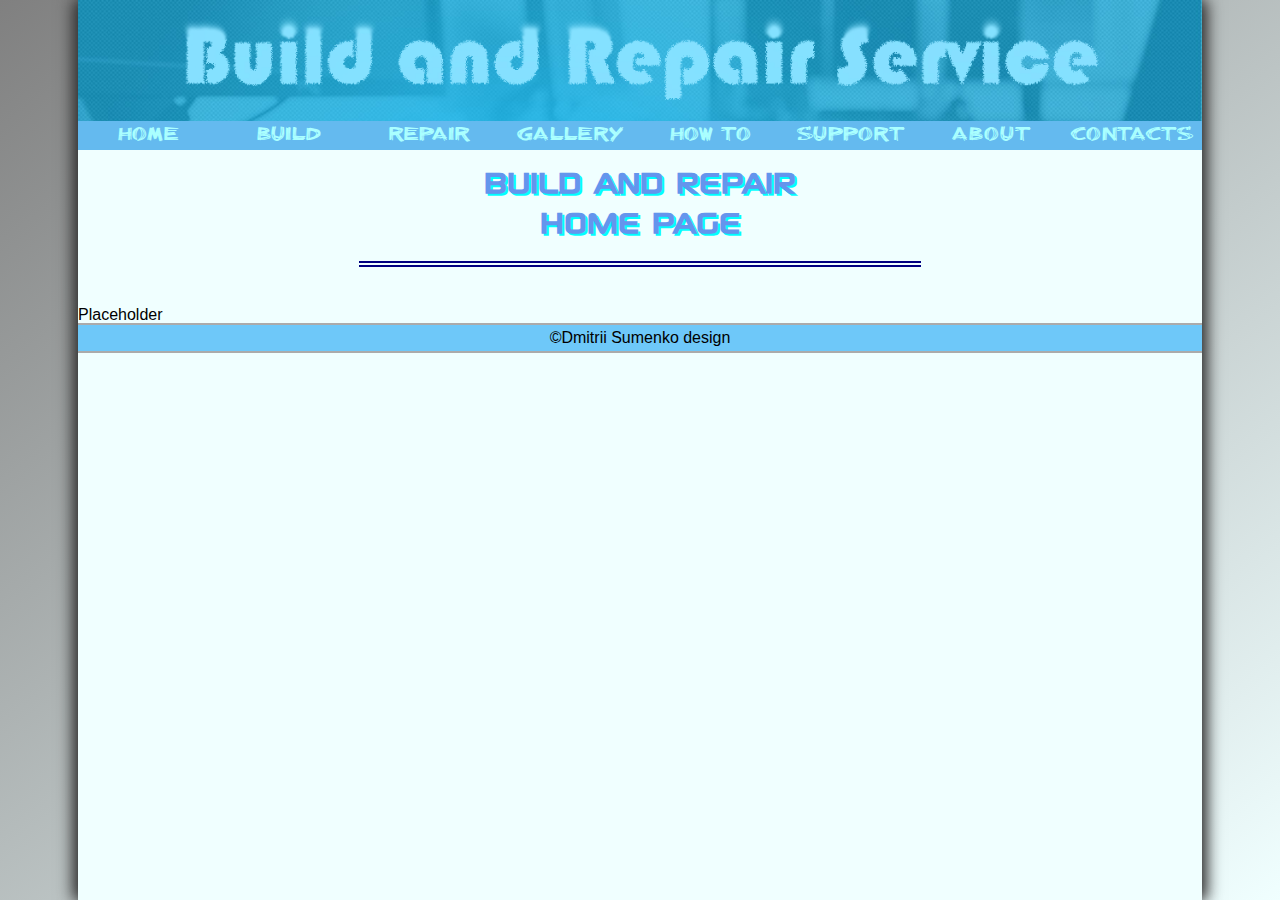
==== index.html @ a6234b98 "refactoring" ====
<!DOCTYPE html>
<html lang="en">
<head>
    <!--
    Build and Repair Service website
    Author: Dmitrii Sumenko
    Date: 8/01/2022
    Filename: index.html
   -->

    <meta charset="UTF-8">
    <title>Home | Build and repair</title>
    <meta name="viewport" content="width=device-width, initial-scale=1.0" />
    <link href="styles/basics.css" rel="stylesheet" />
    <link href="styles/reset.css" rel="stylesheet" />
    <link href="styles/index_styles.css" rel="stylesheet" />
    <link href="styles/common_styles.css" rel="stylesheet" />

</head>
<body>
<header>
    <img src="img/banner.png" alt="Build and repair" />
    <nav class="horizontalNavigation">
        <ul>
            <li><a href="index.html">Home</a></li>
            <li><a href="build.html">Build</a></li>
            <li><a href="repair.html">Repair</a></li>
            <li><a href="gallery.html">Gallery</a></li>
            <li><a href="how_to.html">How to</a></li>
            <li><a href="support.html">Support</a></li>
            <li><a href="about.html">About</a></li>
            <li><a href="contacts.html">Contacts</a></li>
        </ul>
    </nav>
    <nav class="mobileMenu">
        <ul class="mainMenu">
            <li><a href="#" class="submenuTitle">Links &#9654;</a>
                <ul class="submenu">
                    <li><a href="index.html">Home</a> </li>
                    <li><a href="build.html">Build</a></li>
                    <li><a href="repair.html">Repair</a></li>
                    <li><a href="gallery.html">Gallery</a></li>
                    <li><a href="how_to.html">How to</a></li>
                    <li><a href="support.html">Support</a></li>
                    <li><a href="about.html">About</a></li>
                    <li><a href="contacts.html">Contacts</a></li>
                </ul>
            </li>
        </ul>
    </nav>

    <h1 id="title">BUILD AND REPAIR<br>HOME PAGE</h1>
    <article>
        <p>Placeholder</p>
    </article>
</header>

<footer>
    <p>&copy;Dmitrii Sumenko design</p>
</footer>
</body>
</html>
---- styles/basics.css ----
@charset "utf-8";

@font-face {
    font-family: "billieBarred";
    src: url(../fonts/billiebarred.woff) format('woff'),
    url(../fonts/billiebarred.ttf) format('ttf');
}

/*
    Filename: basics.css
    This file contains the basic layout styles for every page

*/


/* HTML and Body Styles */

    html {
        background-image: linear-gradient(to bottom right, gray, azure);
        background-attachment: fixed;
        height: 100%;
        width: 100%;
        font-family: Verdana, Geneva, sans-serif;
        font-size: 12px;
    }

    html body {
        background: azure;
        box-shadow: rgb(51, 51, 51) 5px 0 15px, rgb(51, 51, 51) -5px 0 15px;
        margin: 0 auto;
        min-height: 100%;
        min-width: 320px;
        max-width: 1124px;
        width: 100%;
    }

    body header img {
        display: block;
        width: 100%;
    }

/* Horizontal Navigation Styles */

    nav.horizontalNavigation a {
        display: block;
        background-color: rgb(100, 186, 239);
        font-family: billieBarred, cursive;
        font-size: 1em;
        line-height: 1.8em;
        text-align: center;
    }

    nav.horizontalNavigation a:link,
    nav.horizontalNavigation a:visited {
        color: rgb(170, 255, 255);
    }

    nav.horizontalNavigation a:hover,
    nav.horizontalNavigation a:active {
        background-color: rgb(9, 2, 229);
    }


    nav.horizontalNavigation li {
        display: block;
        float: left;
        width: 12.5%;
        padding-bottom: 10px;
    }

/* Footer Styles */

    body footer {
        display: block;
        background-color: rgb(110, 200, 249);
        text-align: center;
        clear: left;
        padding: 5px;
        border-style: solid;
        border-top-width: 2px;
        border-bottom-width: 2px;
        border-left: none;
        border-right: none;
        border-color: rgb(171, 171, 171);
    }

    footer::after {
        display: table;
        content: "";
        clear: both;
    }
---- styles/index_styles.css ----
@charset "utf-8";

@font-face {
    font-family: "billieBarred";
    src: url(../fonts/billiebarred.woff) format('woff'),
    url(../fonts/billiebarred.ttf) format('ttf');
}

@font-face {
    font-family: "QuartZite";
    src: url(../fonts/SF-Quartzite-Shaded.ttf.woff) format('woff'),
    url(../fonts/SF-Quartzite-Shaded.ttf) format('ttf');
}

@font-face {
    font-family: "Sony Sketch";
    src: url(../fonts/Sony-Sketch-EF.ttf) format('ttf'),
    url(../fonts/Sony-Sketch-EF.ttf.woff) format('woff');
}

/*
    Build and Repair Service website
    Author: Dmitrii Sumenko
    Date: 8/01/2022

    Filename: index_styles.css

    This file contains the layout and styles for index.html

*/

/* BASE STYLES FOR ALL SCREEN SIZES */

    h1#title {
        font-family: "Sony Sketch", Verdana, Geneva, sans-serif;
        font-size: 2.5em;
        color: cornflowerblue;
        text-shadow: aqua 2px 2px;
        border-bottom: navy 6px double;
        width: 70%;
        margin: 40px auto 40px auto;
        text-align: center;
        padding-bottom: 20px;
    }

/*       ===========================
         Mobile Styles: 0px to 640px
         ===========================
*/

@media only screen and (max-width: 640px) {

/* other styles*/

    h1#title {
        font-family: "Sony Sketch", Verdana, Geneva, sans-serif;
        font-size: 2.5em;
        text-align: center;
        margin-top: 0;
        margin-bottom: 10px;
        width: 70%;
    }
}

/*       =========================================
         Tablet Styles: 641px and less than 1007px
         =========================================
*/

@media only screen and (min-width: 641px) and (max-width: 1007px){

    /* other styles */

    h1#title {
        font-family: "Sony Sketch", Verdana, Geneva, sans-serif;
        font-size: 2.5em;
        text-align: center;
        margin-top: 0;
        margin-bottom: 10px;
        width: 70%;
    }
}

/*       ==================================
         Desktop Styles: 1008px and greater
         ==================================
*/

@media only screen and (min-width: 1008px) {

    h1#title {
        width: 50%;
    }
}
---- styles/common_styles.css ----
@charset "utf-8";

@font-face {
    font-family: "billieBarred";
    src: url(../fonts/billiebarred.woff) format('woff'),
    url(../fonts/billiebarred.ttf) format('ttf');
}

@font-face {
    font-family: "QuartZite";
    src: url(../fonts/SF-Quartzite-Shaded.ttf.woff) format('woff'),
    url(../fonts/SF-Quartzite-Shaded.ttf) format('ttf');
}

@font-face {
    font-family: "Sony Sketch";
    src: url(../fonts/Sony-Sketch-EF.ttf) format('ttf'),
    url(../fonts/Sony-Sketch-EF.ttf.woff) format('woff');
}

/*
    Build and Repair Service website
    Author: Dmitrii Sumenko
    Date: 8/01/2022

    Filename: common_styles.css

    This file contains common styles for all html pages
*/

/* BASE STYLES FOR ALL SCREEN SIZES */



/*       ===========================
         Mobile Styles: 0px to 640px
         ===========================
*/

@media only screen and (max-width: 640px) {

/* Navigation styles*/

    ul.mainmenu {
        display: block;
    }

    ul.mainmenu > li {
        text-indent: 15px;
    }

    ul.mainmenu > li:first-of-type a {
        color: white;
        background-color: rgb(31, 73, 125);
    }

    ul.submenu {
        width: 100%;
        background-color: rgb(170, 255, 255);
        font-family: billieBarred, cursive;
        font-size: 1em;
        line-height: 1.8em;
    }

    nav.horizontalNavigation {
        display: none;
    }

    nav.mobileMenu a {
        display: block;
        font-size: 1.5em;
    }

    nav.mobileMenu a:visited, nav.mobileMenu a:link {
        color: rgb(31, 73, 125);
    }

    nav.mobileMenu a:hover, nav.mobileMenu a:active {
        background-color: rgb(31, 73, 125);
        color: white;
    }

/* Pull down Menu Styles */

    ul.submenu {
        display: none;
    }

    a.submenuTitle:hover + ul.submenu, ul.submenu:hover {
        display: block;
    }

    a.submenuTitle {
        font-family: "Sony Sketch", Verdana, Geneva, sans-serif;
    }

/* other styles*/

    body {
        display: -webkit-flex;
        display: flex;

        -webkit-flex-flow: row wrap;
        flex-flow: row wrap;
        width: 100%;
    }

    footer {
        width: 100%;
    }
}

/*       =========================================
         Tablet Styles: 641px and less than 1007px
         =========================================
*/

@media only screen and (min-width: 641px) and (max-width: 1007px){

/* Navigation styles*/

    nav.horizontalNavigation {
        display: none;
    }

    ul.mainmenu {
        display: block;
    }

    ul.mainmenu > li {
        text-indent: 15px;
    }

    ul.mainmenu > li:first-of-type a {
        color: white;
        background-color: rgb(31, 73, 125);
    }

    ul.submenu {
        width: 100%;
        background-color: rgb(170, 255, 255);
        font-family: billieBarred, cursive;
        font-size: 1em;
        line-height: 1.8em;
    }

    nav.mobileMenu a {
        display: block;
        font-size: 1.5em;
    }

    a.submenuTitle {
        font-family: "Sony Sketch", Verdana, Geneva, sans-serif;
    }

    nav.mobileMenu a:visited, nav.mobileMenu a:link {
        color: rgb(31, 73, 125);
    }

    nav.mobileMenu a:hover, nav.mobileMenu a:active {
        background-color: rgb(31, 73, 125);
        color: white;
    }

/* Pull down Menu Styles */

    ul.submenu {
        display: none;
    }

    a.submenuTitle:hover+ul.submenu, ul.submenu:hover {
        display: block;
    }

/* other styles */

    body {
        display: -webkit-flex;
        display: flex;

        -webkit-flex-flow: row wrap;
        flex-flow: row wrap;
        width: 100%;
    }

    footer {
        width: 100%;
    }
}

/*       ==================================
         Desktop Styles: 1008px and greater
         ==================================
*/

@media only screen and (min-width: 1008px) {

    nav.mobileMenu {
        display: none;
    }

    footer {
        width: 100%;
    }
}
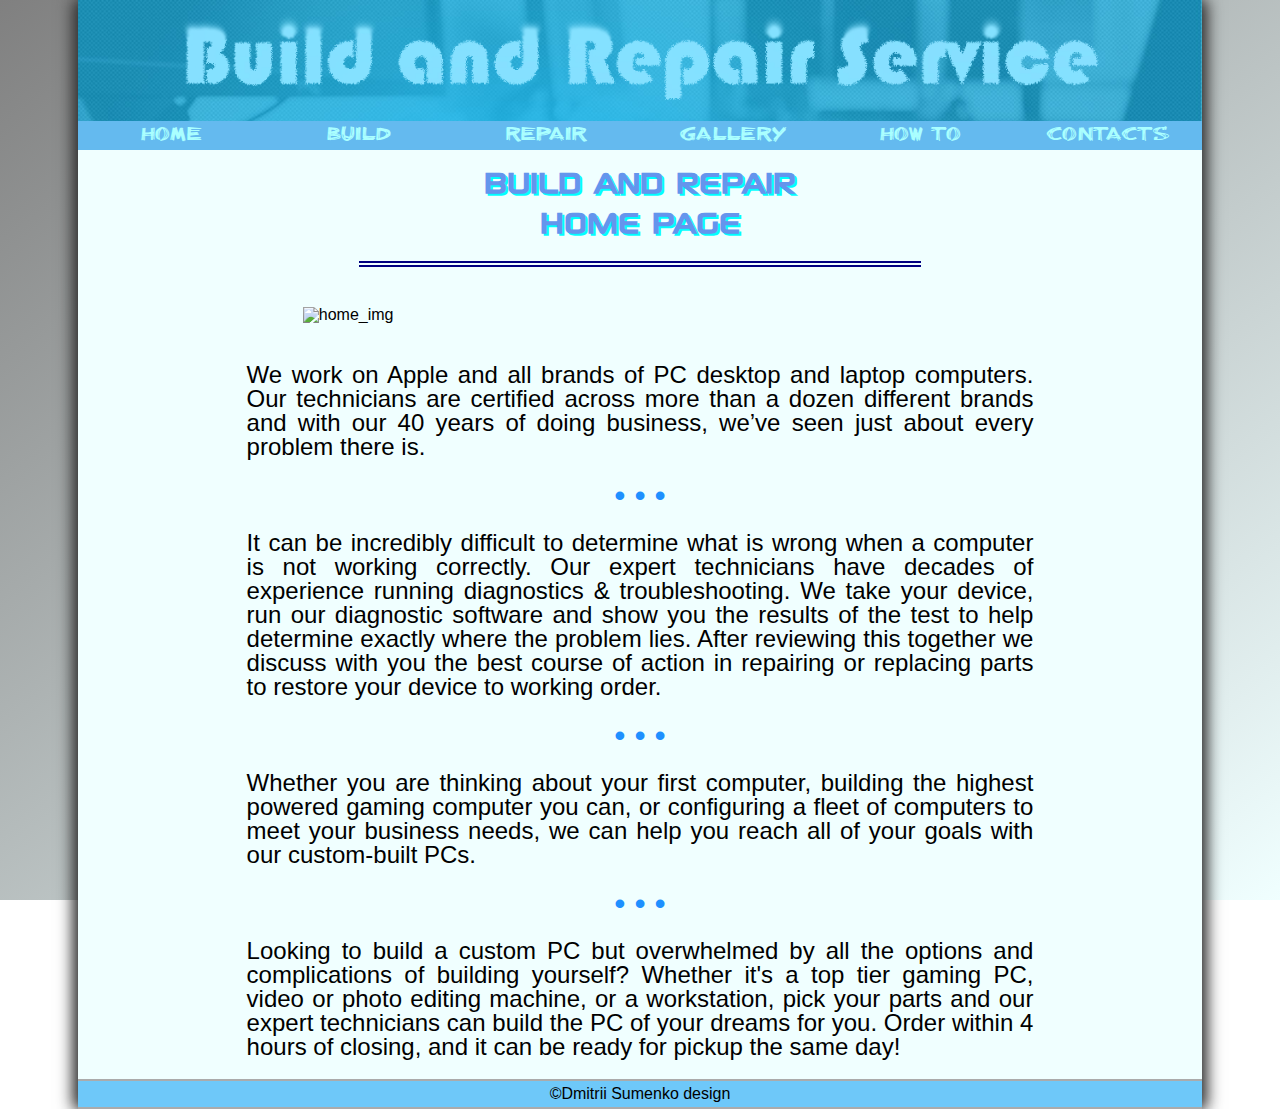
==== commit 27e2a4ea: "re-balancing the website" ====
--- a/index.html
+++ b/index.html
@@ -27,8 +27,6 @@
             <li><a href="repair.html">Repair</a></li>
             <li><a href="gallery.html">Gallery</a></li>
             <li><a href="how_to.html">How to</a></li>
-            <li><a href="support.html">Support</a></li>
-            <li><a href="about.html">About</a></li>
             <li><a href="contacts.html">Contacts</a></li>
         </ul>
     </nav>
@@ -41,8 +39,6 @@
                     <li><a href="repair.html">Repair</a></li>
                     <li><a href="gallery.html">Gallery</a></li>
                     <li><a href="how_to.html">How to</a></li>
-                    <li><a href="support.html">Support</a></li>
-                    <li><a href="about.html">About</a></li>
                     <li><a href="contacts.html">Contacts</a></li>
                 </ul>
             </li>
@@ -51,7 +47,28 @@
 
     <h1 id="title">BUILD AND REPAIR<br>HOME PAGE</h1>
     <article>
-        <p>Placeholder</p>
+        <div id="home_img">
+            <img src="img/home_img.jpg" alt="home_img" />
+        </div>
+            <p>We work on Apple and all brands of PC desktop and laptop computers.
+                Our technicians are certified across more than a dozen different
+                brands and with our 40 years of doing business, we’ve seen just
+                about every problem there is.</p>
+            <p class="dot">&bull;&nbsp;&bull;&nbsp;&bull;</p>
+            <p>It can be incredibly difficult to determine what is wrong when a computer is not working correctly.
+                Our expert technicians have decades of experience running diagnostics & troubleshooting. We take
+                your device, run our diagnostic software and show you the results of the test to help determine
+                exactly where the problem lies. After reviewing this together we discuss with you the best course
+                of action in repairing or replacing parts to restore your device to working order.</p>
+            <p class="dot">&bull;&nbsp;&bull;&nbsp;&bull;</p>
+            <p>Whether you are thinking about your first computer, building the highest powered gaming computer you can,
+                or configuring a fleet of computers to meet your business needs, we can help you reach all of your goals
+                with our custom-built PCs.</p>
+            <p class="dot">&bull;&nbsp;&bull;&nbsp;&bull;</p>
+            <p>Looking to build a custom PC but overwhelmed by all the options and complications of building yourself?
+                Whether it's a top tier gaming PC, video or photo editing machine, or a workstation, pick your parts and
+                our expert technicians can build the PC of your dreams for you. Order within 4 hours of closing, and it
+                can be ready for pickup the same day!</p>
     </article>
 </header>
 
--- a/styles/basics.css
+++ b/styles/basics.css
@@ -64,7 +64,7 @@
     nav.horizontalNavigation li {
         display: block;
         float: left;
-        width: 12.5%;
+        width: 16.66%;
         padding-bottom: 10px;
     }
 
--- a/styles/index_styles.css
+++ b/styles/index_styles.css
@@ -43,6 +43,25 @@
         padding-bottom: 20px;
     }
 
+    div#home_img img {
+        width: 60%;
+        margin: 20px auto 40px auto;
+    }
+
+    article p {
+        font-family: "Arial", Calibri, sans-serif;
+        font-size: 1.5em;
+        text-align: justify;
+        width: 70%;
+        margin: 20px auto 20px auto;
+    }
+
+    p.dot {
+        text-align: center;
+        font-size: 2em;
+        color: dodgerblue;
+    }
+
 /*       ===========================
          Mobile Styles: 0px to 640px
          ===========================
@@ -59,6 +78,18 @@
         margin-top: 0;
         margin-bottom: 10px;
         width: 70%;
+    }
+
+    div#home_img img {
+        width: 80%;
+        margin: 20px auto 40px auto;
+    }
+
+    article p {
+        font-family: "Arial", Calibri, sans-serif;
+        font-size: 1.5em;
+        width: 80%;
+        margin: 20px auto 20px auto;
     }
 }
 
@@ -79,6 +110,11 @@
         margin-bottom: 10px;
         width: 70%;
     }
+
+    div#home_img img {
+        width: 80%;
+        margin: 40px auto 40px auto;
+    }
 }
 
 /*       ==================================
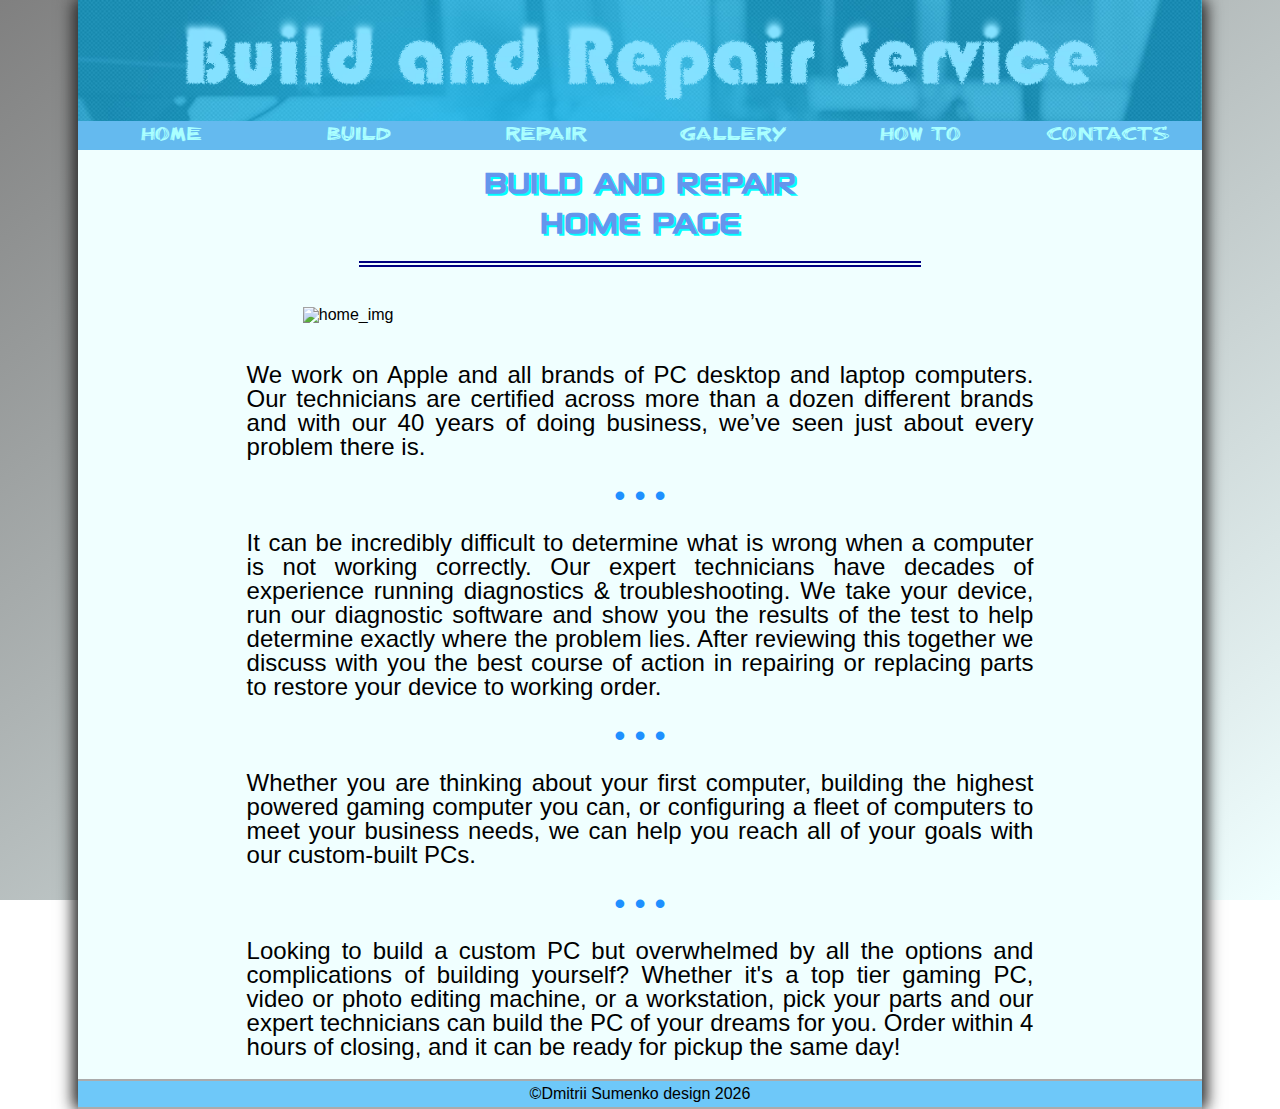
==== commit 0dffaecf: "Added js file footer.js, added it to every webpage to display current year in the footer" ====
--- a/index.html
+++ b/index.html
@@ -73,7 +73,7 @@
 </header>
 
 <footer>
-    <p>&copy;Dmitrii Sumenko design</p>
+    <script src="scripts/footer.js"></script>
 </footer>
 </body>
 </html>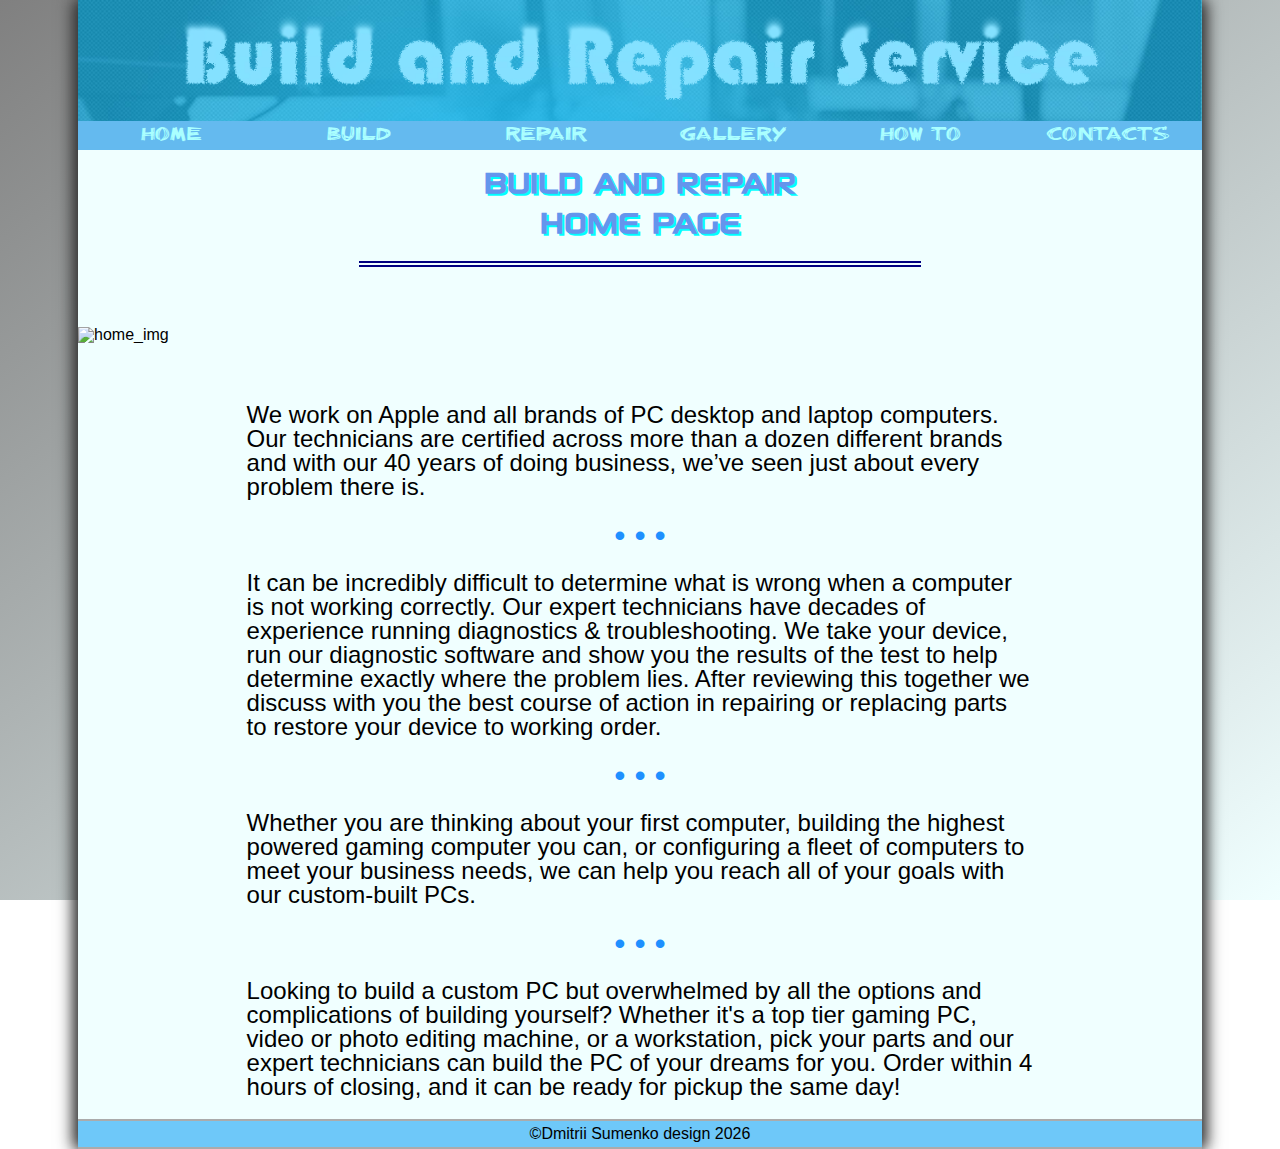
==== commit 4bb29db8: "Minor changes" ====
--- a/index.html
+++ b/index.html
@@ -4,7 +4,7 @@
     <!--
     Build and Repair Service website
     Author: Dmitrii Sumenko
-    Date: 8/01/2022
+    Date: 11/07/2022
     Filename: index.html
    -->
 
@@ -18,37 +18,42 @@
 
 </head>
 <body>
-<header>
-    <img src="img/banner.png" alt="Build and repair" />
-    <nav class="horizontalNavigation">
-        <ul>
-            <li><a href="index.html">Home</a></li>
-            <li><a href="build.html">Build</a></li>
-            <li><a href="repair.html">Repair</a></li>
-            <li><a href="gallery.html">Gallery</a></li>
-            <li><a href="how_to.html">How to</a></li>
-            <li><a href="contacts.html">Contacts</a></li>
-        </ul>
-    </nav>
-    <nav class="mobileMenu">
-        <ul class="mainMenu">
-            <li><a href="#" class="submenuTitle">Links &#9654;</a>
-                <ul class="submenu">
-                    <li><a href="index.html">Home</a> </li>
-                    <li><a href="build.html">Build</a></li>
-                    <li><a href="repair.html">Repair</a></li>
-                    <li><a href="gallery.html">Gallery</a></li>
-                    <li><a href="how_to.html">How to</a></li>
-                    <li><a href="contacts.html">Contacts</a></li>
-                </ul>
-            </li>
-        </ul>
-    </nav>
+    <header>
+        <img src="img/banner.png" alt="Build and repair" />
+        <nav class="horizontalNavigation">
+            <ul>
+                <li><a href="index.html">Home</a></li>
+                <li><a href="build.html">Build</a></li>
+                <li><a href="repair.html">Repair</a></li>
+                <li><a href="gallery.html">Gallery</a></li>
+                <li><a href="how_to.html">How to</a></li>
+                <li><a href="contacts.html">Contacts</a></li>
+            </ul>
+        </nav>
+        <div id="mySidePanel" class="sidePanel">
+            <a href="javascript:void(0)" class="closeButton" onclick="closeNav()">×</a>
+            <a href="index.html">Home</a>
+            <a href="build.html">Build</a>
+            <a href="repair.html">Repair</a>
+            <a href="gallery.html">Gallery</a>
+            <a href="how_to.html">FAQ</a>
+            <a href="contacts.html">Contacts</a>
+        </div>
+
+        <button class="openButton" onclick="openNav()">☰</button>
+    </header>
 
     <h1 id="title">BUILD AND REPAIR<br>HOME PAGE</h1>
+
     <article>
         <div id="home_img">
-            <img src="img/home_img.jpg" alt="home_img" />
+            <img id="slide" src="img/home_img.jpg" alt="home_img" />
+        </div>
+        <div id="slides">
+            <img src="img/slide1.jpg" alt="Slide 1">
+            <img src="img/slide2.png" alt="Slide 2">
+            <img src="img/slide3.webp" alt="Slide 3">
+            <img src="img/slide5.jpg" alt="Slide 5">
         </div>
             <p>We work on Apple and all brands of PC desktop and laptop computers.
                 Our technicians are certified across more than a dozen different
@@ -70,10 +75,12 @@
                 our expert technicians can build the PC of your dreams for you. Order within 4 hours of closing, and it
                 can be ready for pickup the same day!</p>
     </article>
-</header>
 
 <footer>
-    <script src="scripts/footer.js"></script>
+    <script src="scripts/small_changes.js"></script>
 </footer>
+    <script src="https://code.jquery.com/jquery-3.6.1.js"></script>
+    <script src="scripts/slide_show.js"></script>
+    <script src="scripts/menu.js"></script>
 </body>
 </html>--- a/styles/basics.css
+++ b/styles/basics.css
@@ -89,6 +89,3 @@
         content: "";
         clear: both;
     }
-
-
-
--- a/styles/index_styles.css
+++ b/styles/index_styles.css
@@ -21,7 +21,7 @@
 /*
     Build and Repair Service website
     Author: Dmitrii Sumenko
-    Date: 8/01/2022
+    Date: 11/01/2022
 
     Filename: index_styles.css
 
@@ -44,14 +44,15 @@
     }
 
     div#home_img img {
-        width: 60%;
+        height: 400px;
+        width: auto;
         margin: 20px auto 40px auto;
     }
 
     article p {
         font-family: "Arial", Calibri, sans-serif;
         font-size: 1.5em;
-        text-align: justify;
+        text-align: left;
         width: 70%;
         margin: 20px auto 20px auto;
     }
@@ -60,6 +61,10 @@
         text-align: center;
         font-size: 2em;
         color: dodgerblue;
+    }
+
+    div#slides {
+        display: none;
     }
 
 /*       ===========================
@@ -81,14 +86,15 @@
     }
 
     div#home_img img {
-        width: 80%;
+        width: 70%;
+        height: auto;
         margin: 20px auto 40px auto;
     }
 
     article p {
         font-family: "Arial", Calibri, sans-serif;
-        font-size: 1.5em;
-        width: 80%;
+        font-size: 1.3em;
+        width: 90%;
         margin: 20px auto 20px auto;
     }
 }
--- a/styles/common_styles.css
+++ b/styles/common_styles.css
@@ -21,7 +21,7 @@
 /*
     Build and Repair Service website
     Author: Dmitrii Sumenko
-    Date: 8/01/2022
+    Date: 11/01/2022
 
     Filename: common_styles.css
 
@@ -41,58 +41,59 @@
 
 /* Navigation styles*/
 
-    ul.mainmenu {
+    nav.horizontalNavigation {
+        display: none;
+    }
+
+    .sidePanel {
+        width: 0;
+        position: fixed;
+        z-index: 1;
+        height: 400px;
+        top: 0;
+        left: 0;
+        background-color: gray;
+        overflow-x: hidden;
+        transition: 0.5s;
+        padding-top: 20px;
+    }
+
+    .sidePanel a {
+        font-family: "Times New Roman", Verdana, Geneva, sans-serif;
+        font-size: 2em;
+        font-weight: bolder;
+        padding: 8px 8px 8px 32px;
+        text-decoration: none;
+        color: white;
+        text-shadow: blue 1px 1px;
         display: block;
-    }
-
-    ul.mainmenu > li {
-        text-indent: 15px;
-    }
-
-    ul.mainmenu > li:first-of-type a {
+        transition: 0.5s;
+    }
+
+    .sidePanel a:hover {
+        color: #f1f1f1;
+    }
+
+    .sidePanel .closeButton {
+        position: relative;
+        top: 0;
+        right: 25px;
+        font-size: 36px;
+    }
+
+    .openButton {
+        font-size: 20px;
+        cursor: pointer;
+        background-color: aqua;
         color: white;
-        background-color: rgb(31, 73, 125);
-    }
-
-    ul.submenu {
-        width: 100%;
-        background-color: rgb(170, 255, 255);
-        font-family: billieBarred, cursive;
-        font-size: 1em;
-        line-height: 1.8em;
-    }
-
-    nav.horizontalNavigation {
-        display: none;
-    }
-
-    nav.mobileMenu a {
-        display: block;
-        font-size: 1.5em;
-    }
-
-    nav.mobileMenu a:visited, nav.mobileMenu a:link {
-        color: rgb(31, 73, 125);
-    }
-
-    nav.mobileMenu a:hover, nav.mobileMenu a:active {
-        background-color: rgb(31, 73, 125);
-        color: white;
-    }
-
-/* Pull down Menu Styles */
-
-    ul.submenu {
-        display: none;
-    }
-
-    a.submenuTitle:hover + ul.submenu, ul.submenu:hover {
-        display: block;
-    }
-
-    a.submenuTitle {
-        font-family: "Sony Sketch", Verdana, Geneva, sans-serif;
-    }
+        padding: 10px 15px;
+        border: none;
+    }
+
+    .openButton:hover {
+        background-color:#444;
+    }
+
 
 /* other styles*/
 
@@ -123,56 +124,55 @@
         display: none;
     }
 
-    ul.mainmenu {
+    .sidePanel {
+        width: 0;
+        position: fixed;
+        z-index: 1;
+        height: 400px;
+        top: 0;
+        left: 0;
+        background-color: #DDDF;
+        overflow-x: hidden;
+        transition: 0.5s;
+        padding-top: 20px;
+    }
+
+    .sidePanel a {
+        font-family: "Times New Roman", Verdana, Geneva, sans-serif;
+        font-size: 2em;
+        font-weight: bolder;
+        padding: 8px 8px 8px 32px;
+        text-decoration: none;
+        color: cornflowerblue;
         display: block;
-    }
-
-    ul.mainmenu > li {
-        text-indent: 15px;
-    }
-
-    ul.mainmenu > li:first-of-type a {
+        transition: 0.3s;
+    }
+
+    .sidePanel a:hover {
+        color: #f1f1f1;
+    }
+
+    .sidePanel .closeButton {
+        position: relative;
+        top: 0;
+        right: 25px;
+        font-size: 36px;
+    }
+
+    .openButton {
+        font-size: 20px;
+        cursor: pointer;
+        background-color: aqua;
         color: white;
-        background-color: rgb(31, 73, 125);
-    }
-
-    ul.submenu {
-        width: 100%;
-        background-color: rgb(170, 255, 255);
-        font-family: billieBarred, cursive;
-        font-size: 1em;
-        line-height: 1.8em;
-    }
-
-    nav.mobileMenu a {
-        display: block;
-        font-size: 1.5em;
-    }
-
-    a.submenuTitle {
-        font-family: "Sony Sketch", Verdana, Geneva, sans-serif;
-    }
-
-    nav.mobileMenu a:visited, nav.mobileMenu a:link {
-        color: rgb(31, 73, 125);
-    }
-
-    nav.mobileMenu a:hover, nav.mobileMenu a:active {
-        background-color: rgb(31, 73, 125);
-        color: white;
-    }
-
-/* Pull down Menu Styles */
-
-    ul.submenu {
-        display: none;
-    }
-
-    a.submenuTitle:hover+ul.submenu, ul.submenu:hover {
-        display: block;
-    }
-
-/* other styles */
+        padding: 10px 15px;
+        border: none;
+    }
+
+    .openButton:hover {
+        background-color:#444;
+    }
+
+    /* other styles */
 
     body {
         display: -webkit-flex;
@@ -195,7 +195,15 @@
 
 @media only screen and (min-width: 1008px) {
 
-    nav.mobileMenu {
+    .openButton {
+        display: none;
+    }
+
+    .closeButton {
+        display: none;
+    }
+
+    div#mySidePanel {
         display: none;
     }
 
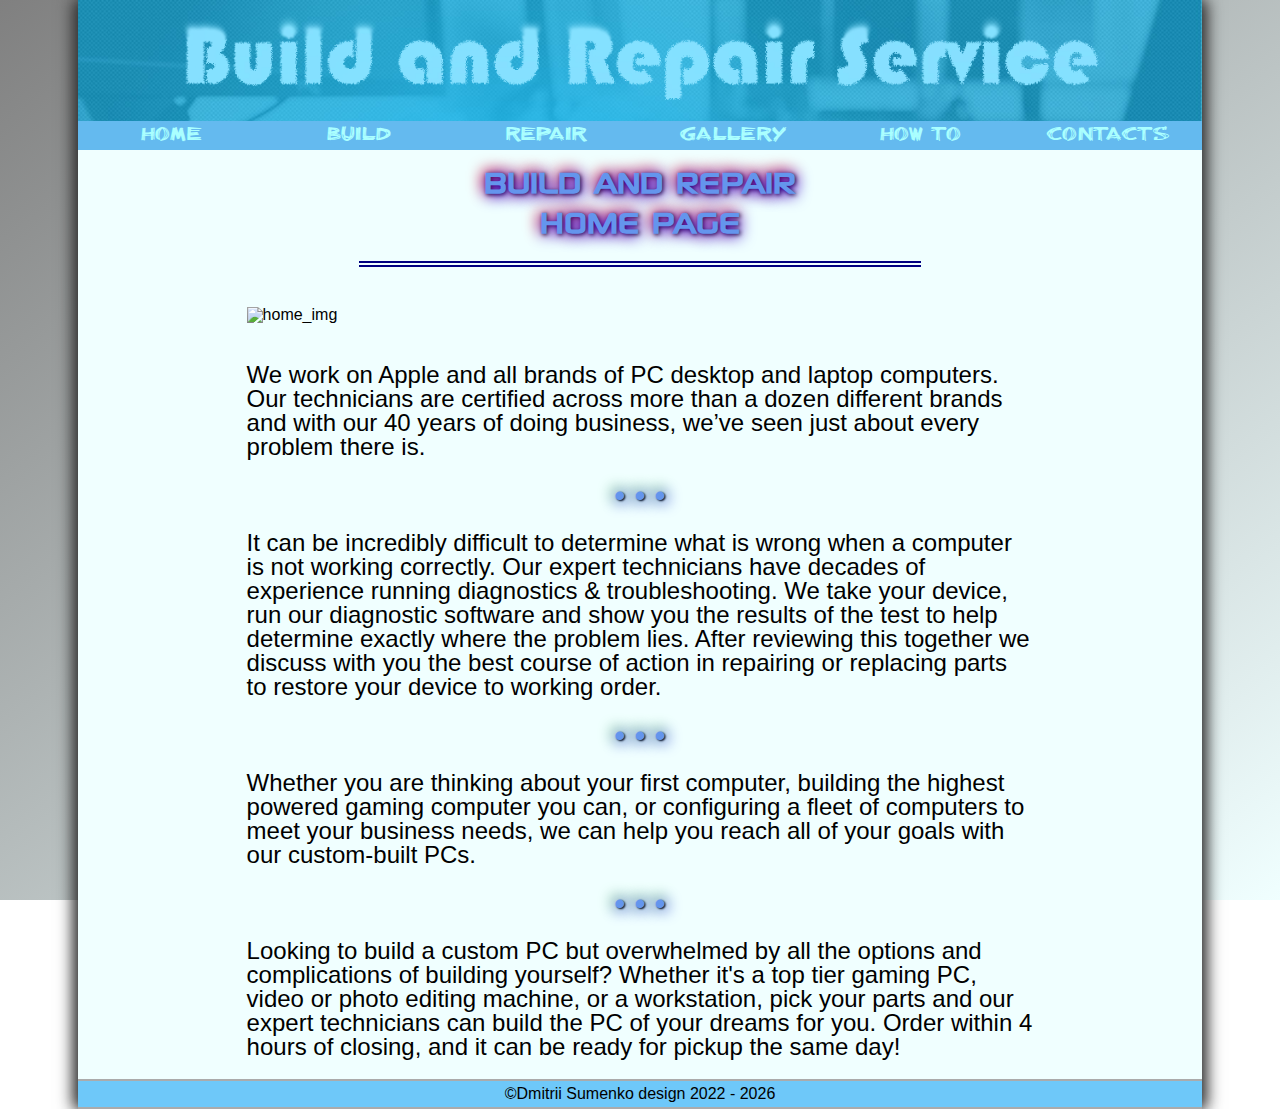
==== commit 74809ee5: "favicon url change" ====
--- a/index.html
+++ b/index.html
@@ -15,6 +15,7 @@
     <link href="styles/reset.css" rel="stylesheet" />
     <link href="styles/index_styles.css" rel="stylesheet" />
     <link href="styles/common_styles.css" rel="stylesheet" />
+    <link rel="icon" type="image/x-icon" href="img/favicon.ico">
 
 </head>
 <body>
@@ -40,7 +41,7 @@
             <a href="contacts.html">Contacts</a>
         </div>
 
-        <button class="openButton" onclick="openNav()">☰</button>
+        <button type="button" class="openButton" onclick="openNav()">☰</button>
     </header>
 
     <h1 id="title">BUILD AND REPAIR<br>HOME PAGE</h1>
--- a/styles/basics.css
+++ b/styles/basics.css
@@ -34,7 +34,7 @@
         width: 100%;
     }
 
-    body header img {
+    body img {
         display: block;
         width: 100%;
     }
@@ -57,7 +57,8 @@
 
     nav.horizontalNavigation a:hover,
     nav.horizontalNavigation a:active {
-        background-color: rgb(9, 2, 229);
+        background-image: linear-gradient(to right, palegreen, cornflowerblue);
+        text-shadow: blue 2px 2px 15px, green -2px -2px 15px, black 1px 1px 2px;
     }
 
 
--- a/styles/index_styles.css
+++ b/styles/index_styles.css
@@ -35,7 +35,7 @@
         font-family: "Sony Sketch", Verdana, Geneva, sans-serif;
         font-size: 2.5em;
         color: cornflowerblue;
-        text-shadow: aqua 2px 2px;
+        text-shadow: blue 2px 2px 15px, red -2px -2px 15px, black 1px 1px 4px;
         border-bottom: navy 6px double;
         width: 70%;
         margin: 40px auto 40px auto;
@@ -44,13 +44,12 @@
     }
 
     div#home_img img {
-        height: 400px;
-        width: auto;
+        width: 70%;
         margin: 20px auto 40px auto;
     }
 
     article p {
-        font-family: "Arial", Calibri, sans-serif;
+        font-family: Calibri, "Century Gothic", sans-serif;
         font-size: 1.5em;
         text-align: left;
         width: 70%;
@@ -60,7 +59,8 @@
     p.dot {
         text-align: center;
         font-size: 2em;
-        color: dodgerblue;
+        color: cornflowerblue;
+        text-shadow: blue 2px 2px 15px, green -2px -2px 15px, black 1px 1px 2px;
     }
 
     div#slides {
@@ -86,7 +86,7 @@
     }
 
     div#home_img img {
-        width: 70%;
+        width: 90%;
         height: auto;
         margin: 20px auto 40px auto;
     }
--- a/styles/common_styles.css
+++ b/styles/common_styles.css
@@ -49,25 +49,29 @@
         width: 0;
         position: fixed;
         z-index: 1;
-        height: 400px;
+        height: 425px;
         top: 0;
         left: 0;
-        background-color: gray;
+        background-color: #222327;
         overflow-x: hidden;
         transition: 0.5s;
         padding-top: 20px;
     }
 
     .sidePanel a {
-        font-family: "Times New Roman", Verdana, Geneva, sans-serif;
-        font-size: 2em;
+        font-family: "Sony Sketch", Verdana, Geneva, sans-serif;
+        font-size: 2.5em;
         font-weight: bolder;
         padding: 8px 8px 8px 32px;
         text-decoration: none;
         color: white;
-        text-shadow: blue 1px 1px;
+        text-shadow: deepskyblue 2px 2px 15px, deepskyblue -2px -2px 15px;
         display: block;
         transition: 0.5s;
+    }
+
+    .sidePanel a:first-of-type {
+        font-family: serif;
     }
 
     .sidePanel a:hover {
